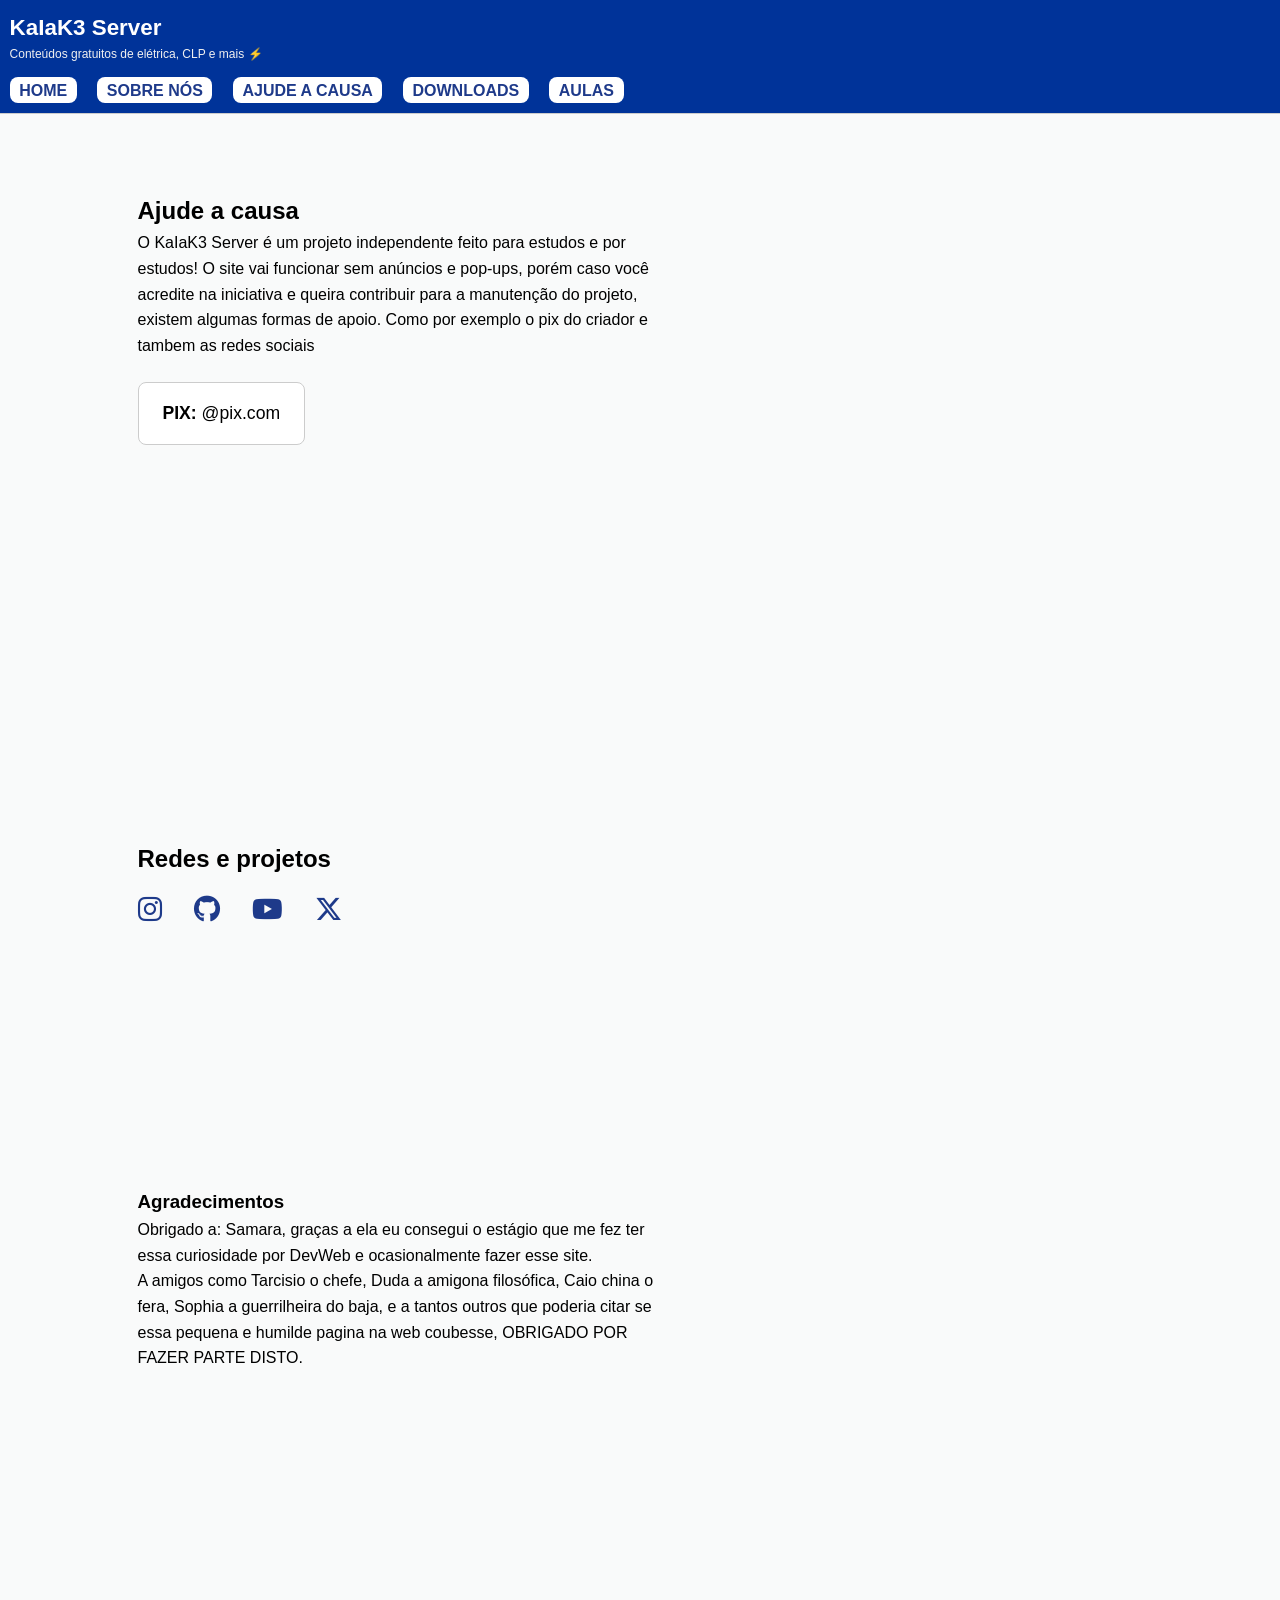
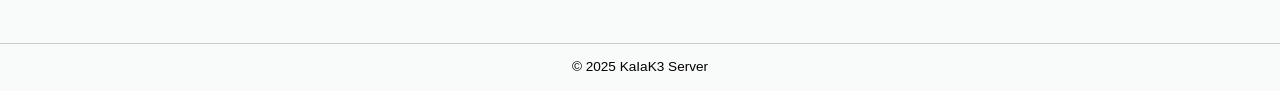
==== apoio.html @ 3bc2ee3c "commit de ajustes grosseiros." ====
<!DOCTYPE html>
<html lang="pt-br">
<head>
    <meta charset="UTF-8">
    <meta name="viewport" content="width=device-width, initial-scale=1.0">
    <link rel="stylesheet" href="https://cdnjs.cloudflare.com/ajax/libs/font-awesome/6.5.0/css/all.min.css">
    <title>Ajude a Causa - KaIaK3 Server</title>
    <link rel="stylesheet" href="estilos/style.css">
</head>

<body class="pagina-apoio">
    <header>
        <h1>KaIaK3 Server</h1>
        <p>Conteúdos gratuitos de elétrica, CLP e mais ⚡</p>
        <nav class="menu">
            <a href="index.html#home">HOME</a>
            <a href="index.html#sobrenos">SOBRE NÓS</a>
            <a href="apoio.html">AJUDE A CAUSA</a>
            <a href="cursos.html">DOWNLOADS</a>
            <a href="cursos.html">AULAS</a>
        </nav>
    </header>

    <main>
        <section class="apoio-pix">
            <h2>Ajude a causa</h2>
            <p>
                O KaIaK3 Server é um projeto independente feito para estudos e por estudos! O site vai funcionar sem anúncios e 
                pop-ups, porém caso você acredite na iniciativa e queira contribuir para a manutenção 
                do projeto, existem algumas formas de apoio. Como por exemplo o pix do criador e tambem as redes sociais 
            </p>

            <div class="pix-box">
                 <strong>PIX:</strong> @pix.com
            </div>
        </section>

        <section class="apoio-redes">
            
            <h2>Redes e projetos</h2>
            <div class="icones-redes">
                    <a href="https://instagram.com/SEU_USUARIO" target="_blank">
                        <i class="fab fa-instagram"></i>
                    </a>

                    <a href="https://github.com/SEU_USUARIO" target="_blank">
                        <i class="fab fa-github"></i>
                    </a>
                        
                    <a href="https://youtube.com/@SEU_CANAL" target="_blank">
                        <i class="fab fa-youtube"></i>
                    </a>

                    <a href="https://twitter.com/SEU_USUARIO" target="_blank">
                        <i class="fab fa-x-twitter"></i>
                    </a>
            </div>
        </section>   
         <section>
        <h3>Agradecimentos</h3>
                <p> Obrigado a: Samara, graças a ela eu consegui o estágio que me fez ter essa curiosidade por DevWeb e ocasionalmente fazer esse site. <br>
                    A amigos como Tarcisio o chefe, Duda a amigona filosófica, Caio china o fera, Sophia a guerrilheira do baja,
                    e a tantos outros que poderia citar se essa pequena e humilde pagina na web coubesse, OBRIGADO POR FAZER PARTE DISTO. </p>
         </section>
    </main>

    <footer>
        <p>&copy; 2025 KaIaK3 Server</p>
    </footer>
</body>
</html>
---- estilos/style.css ----
/* ===============================
   RESET BÁSICO
   =============================== */
* {
    margin: 0;
    padding: 0;
    box-sizing: border-box;
    font-family: "Inter", Arial, Helvetica, sans-serif;
}

/* ===============================
   BASE
   =============================== */
html {
    scroll-behavior: smooth;
}

   body {
    background-color: #ffffff;
    color: #000000;
    line-height: 1.6;
    min-height: 100vh;
    display: flex;
    flex-direction: column;
}

a {
    color: #ffffff;
    text-decoration: none;
}

a:hover {
    text-decoration: underline;
}

/* ===============================
   HEADER
   =============================== */
header {
    position: fixed;
    top: 0;
    width: 100%;
    
    background-color: #003399;
    border-bottom: 1px solid #cccccc;
    padding: 0.6rem;

    z-index: 1000; /* garante que fique acima do conteúdo */
}

header h1 {
    font-size: 1.4rem;
    color: #ffffff;
}

header p {
    font-size: 0.75rem;
    color: #f0f0f0;
}

/* ===============================
  classe MENU do header
   =============================== */
.menu {
    margin-top: 0.8rem;
}

.menu a {
    margin-right: 1rem;
    font-weight: 600;
    text-decoration: none;
    background-color: white;
    color: #1e3a8a;
    padding: 0.3rem 0.6rem;
    border-radius: 8px;
    font-weight: 600;
    transition: background-color 0.2s, color 0.2s;
}

.menu a:hover{
     background-color: #0657c0;
    color: white;
}
/* ===============================
   MAIN
   =============================== */
main {
    max-width: 1200px;
    padding: 1rem;
    margin: 0 auto;
    flex: 1;
    padding-top: 8rem;
}

main h1{
    margin-left: 0;
    margin-right: 0;
    margin-top: 2.2rem;
}

main p{
    margin-left: 0;
    margin-right: 0;
}

main li a {
    color: #1e3a8a;
    text-decoration: none;
}

main li a:hover {
    text-decoration: underline;
}

section {
    scroll-margin-top: 10rem;
    max-width: 59ch;
    margin: 0 auto 3rem auto;
    text-align: left;
    margin-bottom: 15rem;
    margin-right: 30rem;
    padding-bottom: 1rem;
}

hr {
    border: none;
    border-top: 1px solid #0c4caca6;
    margin: 4rem auto;
    max-width: 100%;
}

/* ===============================
   FOOTER
   =============================== */
footer {
    border-top: 1px solid #cccccc;
    padding: 0.8rem;
    text-align: center;
    font-size: 0.85rem;
    color: #000000;
}


body.pagina-apoio {
    background-color: #f0f1f359; /* cinza claro */
}



.apoio-redes {
    margin-top: 3rem;
}

.icones-redes {
    display: flex;
    justify-content: left;
    gap: 2rem;
    margin-top: 0.6rem;
}

.icones-redes a {
    font-size: 1.7rem;
    color: #1e3a8a;
    transition: transform 0.2s, color 0.2s;
}

.icones-redes a:hover {
    color: #0657c0;
    transform: scale(1.15);
}

.apoio-pix {
    margin-top: 4rem;
}

.pix-box {
    margin-top: 1.5rem;
    margin-bottom: 8.7rem;
    padding: 1rem 1.5rem;
    background-color: #ffffff;
    border: 1px solid #cccccc;
    border-radius: 8px;
    display: inline-block;
    font-size: 1.1rem;
}
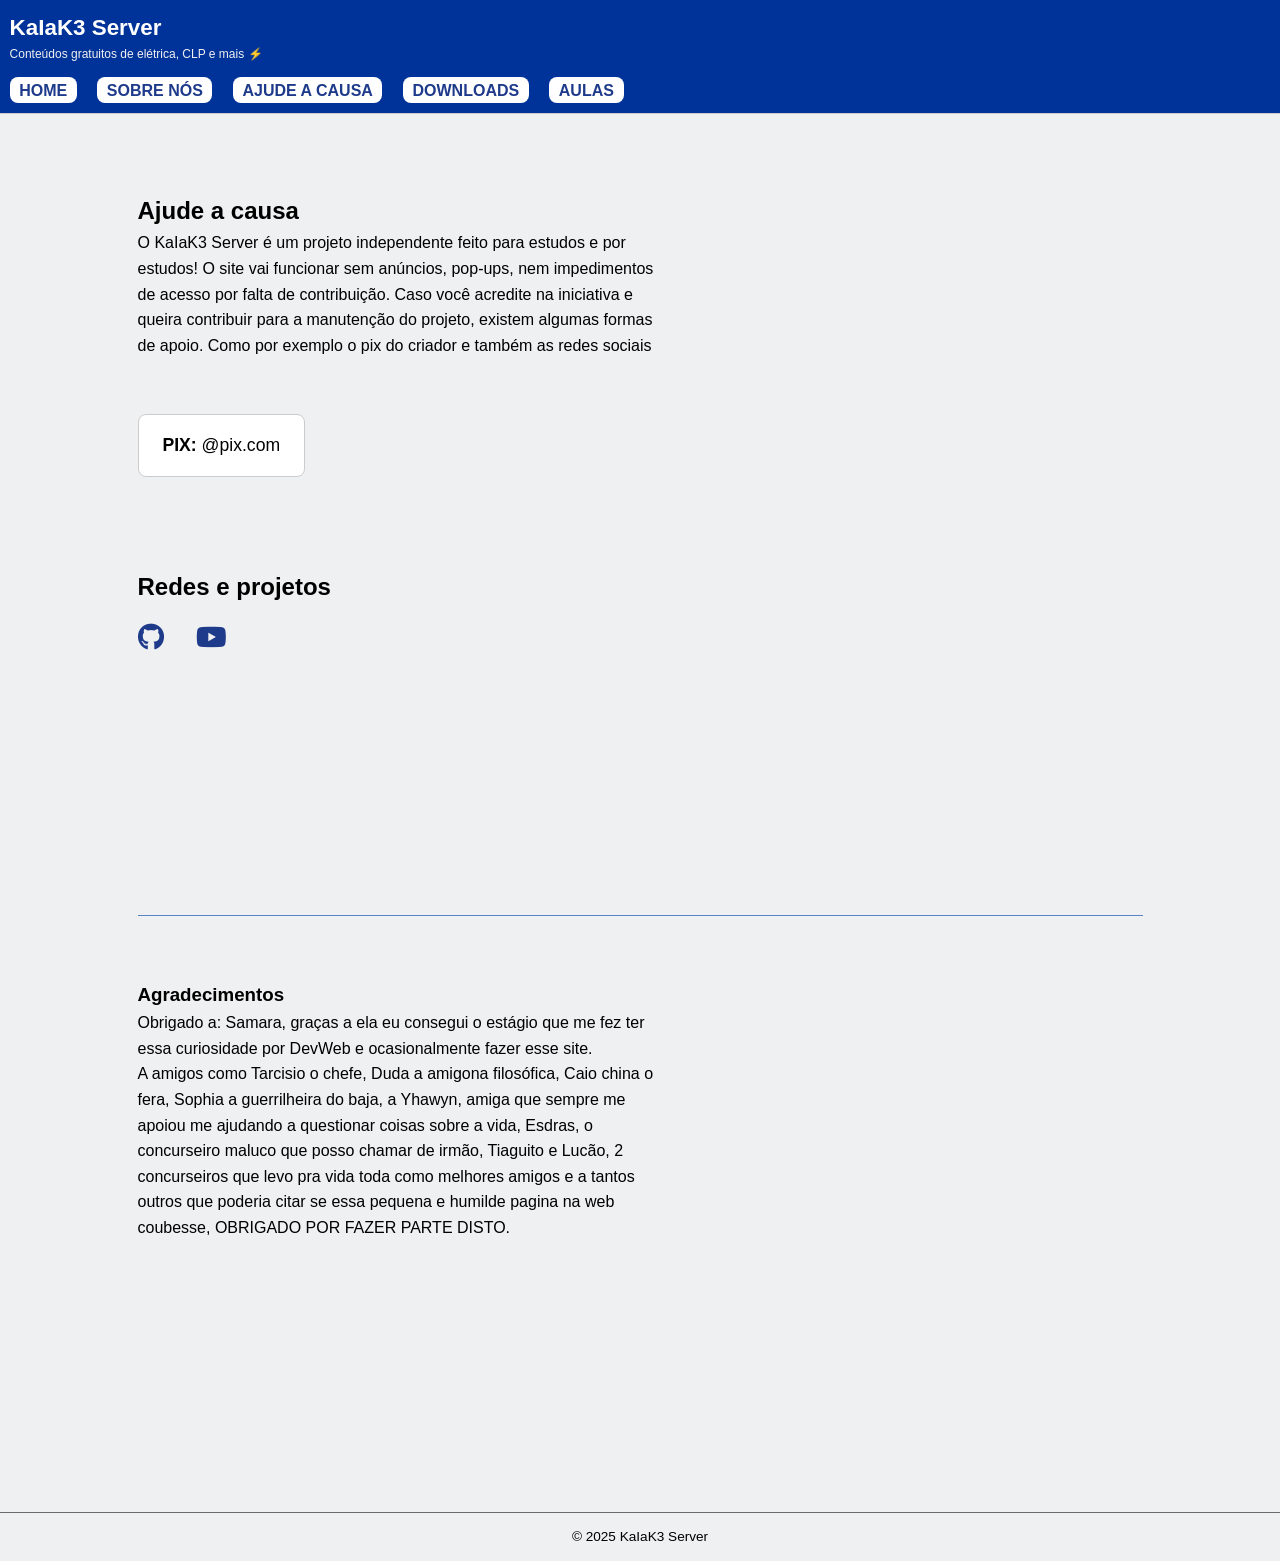
==== commit 4ab98f4b: "commit" ====
--- a/apoio.html
+++ b/apoio.html
@@ -25,25 +25,21 @@
         <section class="apoio-pix">
             <h2>Ajude a causa</h2>
             <p>
-                O KaIaK3 Server é um projeto independente feito para estudos e por estudos! O site vai funcionar sem anúncios e 
-                pop-ups, porém caso você acredite na iniciativa e queira contribuir para a manutenção 
-                do projeto, existem algumas formas de apoio. Como por exemplo o pix do criador e tambem as redes sociais 
+                O KaIaK3 Server é um projeto independente feito para estudos e por estudos! O site vai funcionar sem anúncios, 
+                pop-ups, nem impedimentos de acesso por falta de contribuição. Caso você acredite na iniciativa
+                e queira contribuir para a manutenção do projeto, existem algumas formas de apoio. 
+                Como por exemplo o pix do criador e também as redes sociais 
             </p>
 
             <div class="pix-box">
                  <strong>PIX:</strong> @pix.com
             </div>
-        </section>
+              
+           <h2>Redes e projetos</h2>
+            <div class="icones-redes">
+               
 
-        <section class="apoio-redes">
-            
-            <h2>Redes e projetos</h2>
-            <div class="icones-redes">
-                    <a href="https://instagram.com/SEU_USUARIO" target="_blank">
-                        <i class="fab fa-instagram"></i>
-                    </a>
-
-                    <a href="https://github.com/SEU_USUARIO" target="_blank">
+                    <a href="https://github.com/KaIaK3" target="_blank">
                         <i class="fab fa-github"></i>
                     </a>
                         
@@ -51,15 +47,15 @@
                         <i class="fab fa-youtube"></i>
                     </a>
 
-                    <a href="https://twitter.com/SEU_USUARIO" target="_blank">
-                        <i class="fab fa-x-twitter"></i>
-                    </a>
             </div>
         </section>   
+        <hr>
          <section>
         <h3>Agradecimentos</h3>
                 <p> Obrigado a: Samara, graças a ela eu consegui o estágio que me fez ter essa curiosidade por DevWeb e ocasionalmente fazer esse site. <br>
                     A amigos como Tarcisio o chefe, Duda a amigona filosófica, Caio china o fera, Sophia a guerrilheira do baja,
+                    a Yhawyn, amiga que sempre me apoiou me ajudando a questionar coisas sobre a vida, Esdras, o concurseiro
+                    maluco que posso chamar de irmão, Tiaguito e Lucão, 2 concurseiros que levo pra vida toda como melhores amigos
                     e a tantos outros que poderia citar se essa pequena e humilde pagina na web coubesse, OBRIGADO POR FAZER PARTE DISTO. </p>
          </section>
     </main>
--- a/estilos/style.css
+++ b/estilos/style.css
@@ -95,7 +95,7 @@
 main h1{
     margin-left: 0;
     margin-right: 0;
-    margin-top: 2.2rem;
+    margin-top: 8.2rem;
 }
 
 main p{
@@ -133,7 +133,7 @@
    FOOTER
    =============================== */
 footer {
-    border-top: 1px solid #cccccc;
+    border-top: 1px solid #6b6b6b;
     padding: 0.8rem;
     text-align: center;
     font-size: 0.85rem;
@@ -141,8 +141,8 @@
 }
 
 
-body.pagina-apoio {
-    background-color: #f0f1f359; /* cinza claro */
+.pagina-apoio {
+    background-color: #edf0f1ef; /* cinza claro */
 }
 
 
@@ -174,8 +174,8 @@
 }
 
 .pix-box {
-    margin-top: 1.5rem;
-    margin-bottom: 8.7rem;
+    margin-top: 3.5rem;
+    margin-bottom: 5.7rem;
     padding: 1rem 1.5rem;
     background-color: #ffffff;
     border: 1px solid #cccccc;
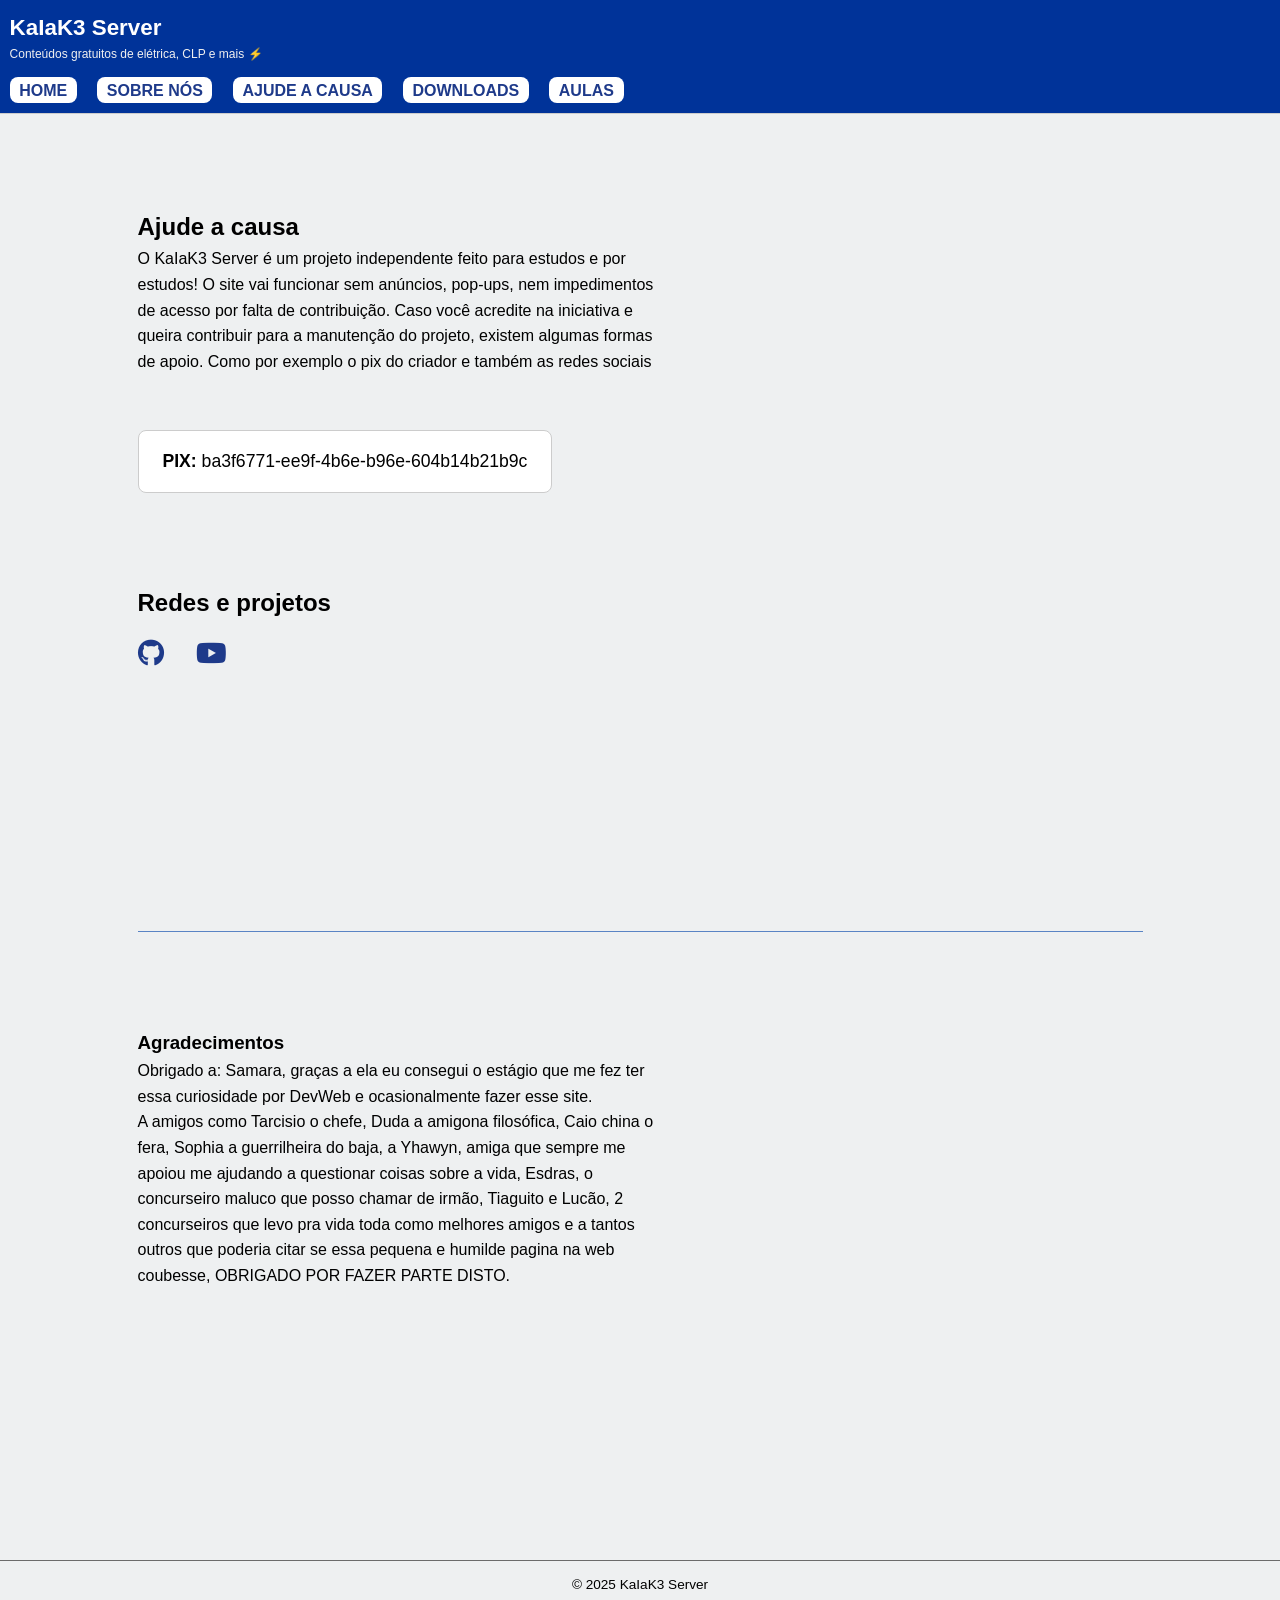
==== commit 9e071907: "commit que esqueci de fazer kkkkkk" ====
--- a/apoio.html
+++ b/apoio.html
@@ -32,7 +32,7 @@
             </p>
 
             <div class="pix-box">
-                 <strong>PIX:</strong> @pix.com
+                 <strong>PIX:</strong> ba3f6771-ee9f-4b6e-b96e-604b14b21b9c
             </div>
               
            <h2>Redes e projetos</h2>
--- a/estilos/style.css
+++ b/estilos/style.css
@@ -89,13 +89,13 @@
     padding: 1rem;
     margin: 0 auto;
     flex: 1;
-    padding-top: 8rem;
+    padding-top: 9rem;
 }
 
 main h1{
     margin-left: 0;
     margin-right: 0;
-    margin-top: 8.2rem;
+    margin-bottom: 1.5rem;
 }
 
 main p{
@@ -125,7 +125,7 @@
 hr {
     border: none;
     border-top: 1px solid #0c4caca6;
-    margin: 4rem auto;
+    margin: 6rem auto;
     max-width: 100%;
 }
 
